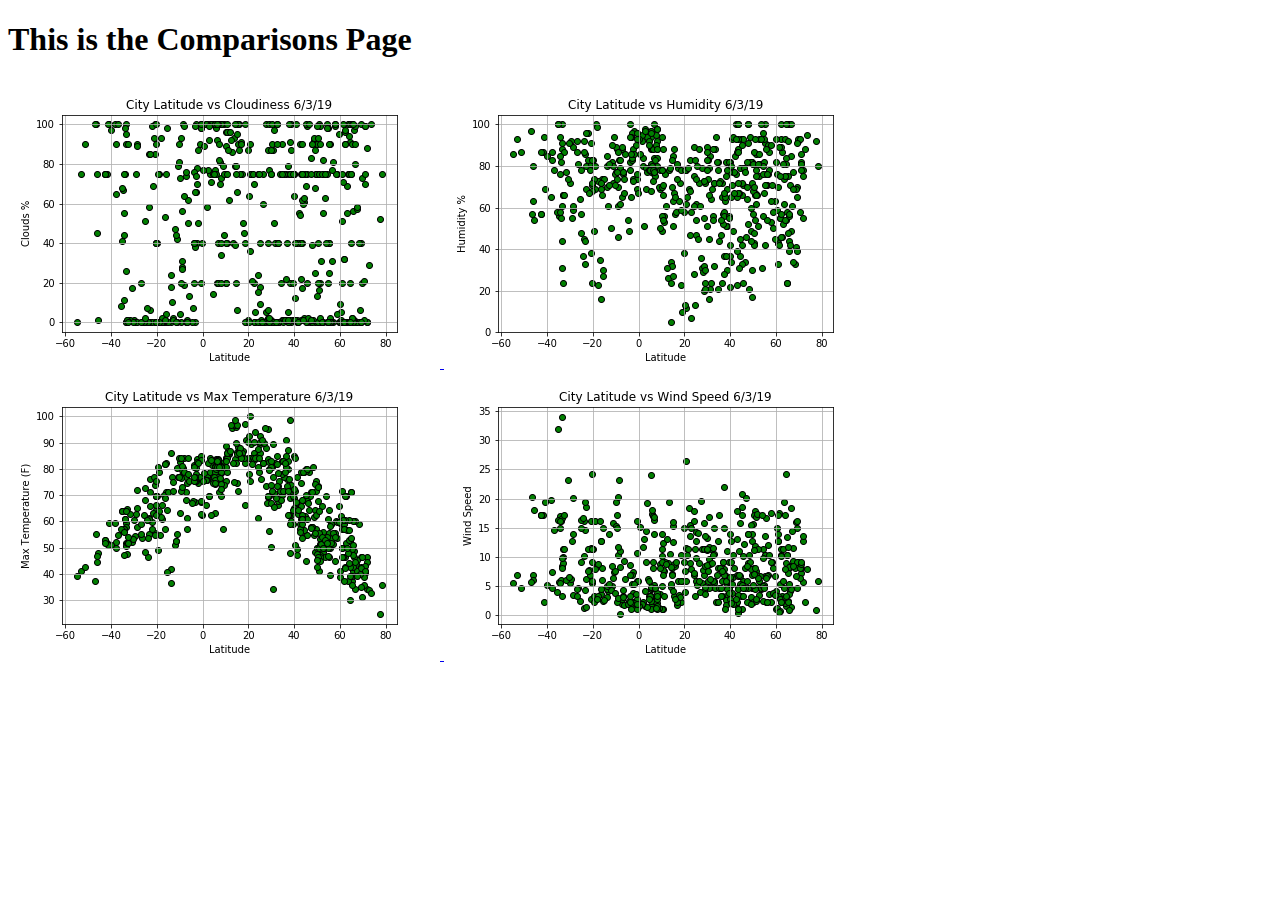
==== Comparisons.html @ fb9f7b07 "uploaded everything" ====
<!DOCTYPE html>
<html lang="en">
<head>
    <meta charset="UTF-8">
    <meta name="viewport" content="width=device-width, initial-scale=1.0">
    <meta http-equiv="X-UA-Compatible" content="ie=edge">
    <title>Comparisons</title>
</head>
<body>
    <h1>This is the Comparisons Page</h1>
        <a href="https://mmanahan.github.io/Lat_vs_Cloudiness.png">
            <img src="https://mmanahan.github.io/Lat_vs_Cloudiness.png" alt="Latitude vs Cloudiness">
        </a>
        <a href="https://mmanahan.github.io/Lat_vs_Humidity.png">
            <img src="https://mmanahan.github.io/Lat_vs_Humidity.png" alt="Latitude vs Humidity">
        </a>
        <a href="https://mmanahan.github.io/Lat_vs_Temp.png">
            <img src="https://mmanahan.github.io/Lat_vs_Temp.png" alt="Latitude vs Max Temperature">
        </a>
        <a href="https://mmanahan.github.io/Lat_vs_Wind_Speed.png">
            <img src="https://mmanahan.github.io/Lat_vs_Wind_Speed.png" alt="Latitude vs Wind Speed">
        </a>
</body>
</html>
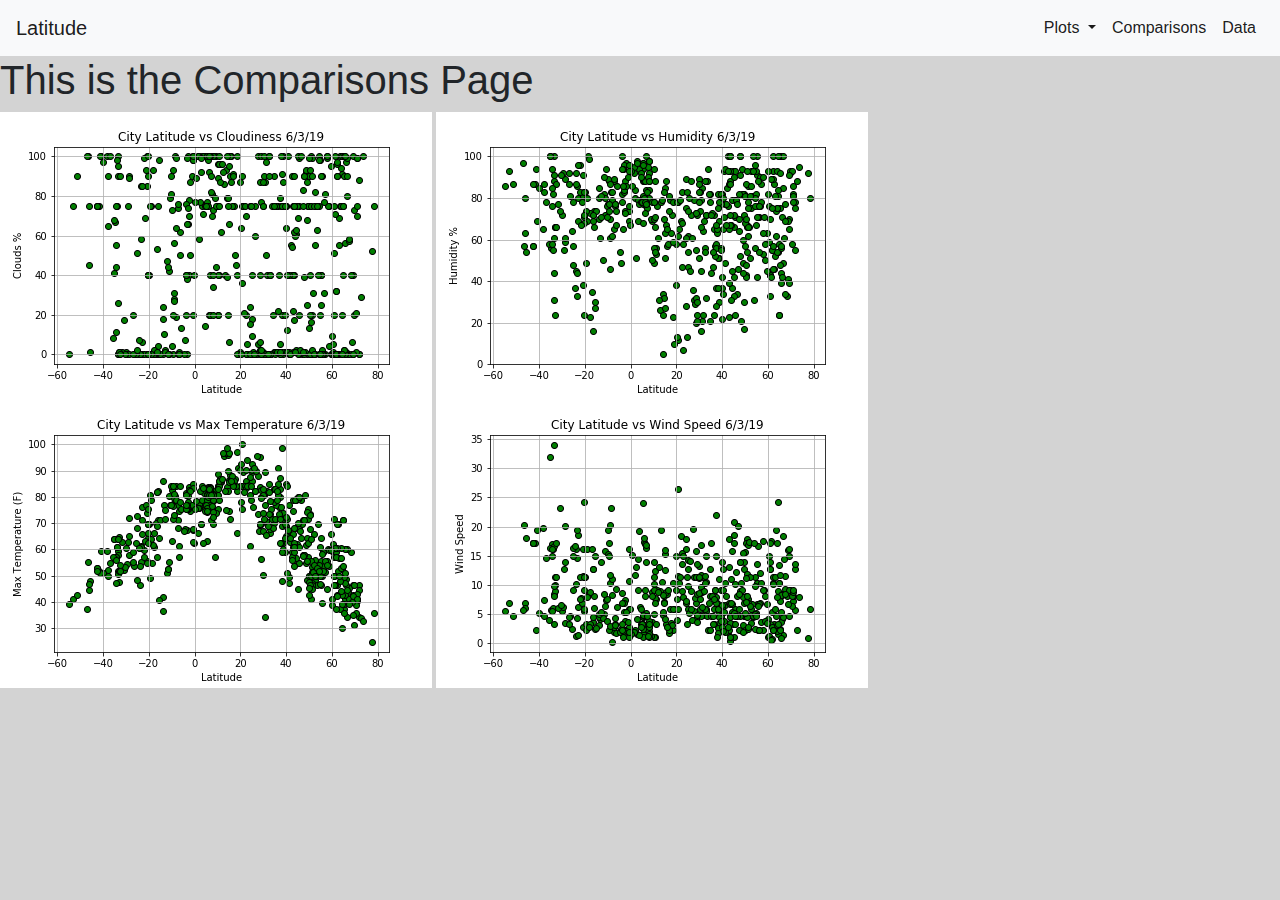
==== commit 5b01c290: "Add files via upload" ====
--- a/Comparisons.html
+++ b/Comparisons.html
@@ -4,9 +4,55 @@
     <meta charset="UTF-8">
     <meta name="viewport" content="width=device-width, initial-scale=1.0">
     <meta http-equiv="X-UA-Compatible" content="ie=edge">
+    <link rel="stylesheet" href="https://stackpath.bootstrapcdn.com/bootstrap/4.3.1/css/bootstrap.min.css"
+        integrity="sha384-ggOyR0iXCbMQv3Xipma34MD+dH/1fQ784/j6cY/iJTQUOhcWr7x9JvoRxT2MZw1T" crossorigin="anonymous">
+    
+    <link rel="stylesheet" href="style.css">
     <title>Comparisons</title>
 </head>
 <body>
+    <script src="https://code.jquery.com/jquery-3.3.1.slim.min.js"
+        integrity="sha384-q8i/X+965DzO0rT7abK41JStQIAqVgRVzpbzo5smXKp4YfRvH+8abtTE1Pi6jizo"
+        crossorigin="anonymous"></script>
+    <script src="https://cdnjs.cloudflare.com/ajax/libs/popper.js/1.14.7/umd/popper.min.js"
+        integrity="sha384-UO2eT0CpHqdSJQ6hJty5KVphtPhzWj9WO1clHTMGa3JDZwrnQq4sF86dIHNDz0W1"
+        crossorigin="anonymous"></script>
+    <script src="https://stackpath.bootstrapcdn.com/bootstrap/4.3.1/js/bootstrap.min.js"
+        integrity="sha384-JjSmVgyd0p3pXB1rRibZUAYoIIy6OrQ6VrjIEaFf/nJGzIxFDsf4x0xIM+B07jRM"
+        crossorigin="anonymous"></script>
+    
+    <nav class="navbar navbar-expand-lg navbar-light bg-light">
+        <a class="navbar-brand" href="https://mmanahan.github.io/index.html">Latitude</a>
+        <button class="navbar-toggler" type="button" data-toggle="collapse" data-target="#navbarSupportedContent"
+            aria-controls="navbarSupportedContent" aria-expanded="false" aria-label="Toggle navigation">
+            <span class="navbar-toggler-icon"></span>
+        </button>
+        <div class="collapse navbar-collapse" id="navbarSupportedContent">
+            <ul class="navbar-nav ml-auto">
+                <li class="nav-item dropdown active">
+                    <a class="nav-link dropdown-toggle" href="#" id="navbarDropdown" role="button" data-toggle="dropdown"
+                        aria-haspopup="true" aria-expanded="false">
+                        Plots
+                    </a>
+                    <div class="dropdown-menu" aria-labelledby="navbarDropdown">
+                        <a class="dropdown-item" href="https://mmanahan.github.io/LatVsMaxTemp.html">Max Temperature</a>
+                        <a class="dropdown-item"
+                            href="https://mmanahan.github.io/LatVsHhttps://mmanahan.github.io/umidity.html">Humidity</a>
+                        <a class="dropdown-item" href="https://mmanahan.github.io/LatVsClouds.html">Cloudiness</a>
+                        <a class="dropdown-item" href="LatVsWind.html">Wind Speed</a>
+                    </div>
+                <li class="nav-item active">
+                    <a class="nav-link" href="https://mmanahan.github.io/Comparisons.html">Comparisons <span
+                            class="sr-only">(current)</span></a>
+                </li>
+                <li class="nav-item active ">
+                    <a class="nav-link" href="https://mmanahan.github.io/Data_Page.html">Data</a>
+                </li>
+    
+                </li>
+            </ul>
+        </div>
+    </nav>
     <h1>This is the Comparisons Page</h1>
         <a href="https://mmanahan.github.io/Lat_vs_Cloudiness.png">
             <img src="https://mmanahan.github.io/Lat_vs_Cloudiness.png" alt="Latitude vs Cloudiness">
--- a/style.css
+++ b/style.css
@@ -0,0 +1,4 @@
+body
+{
+    background-color: lightgrey
+}